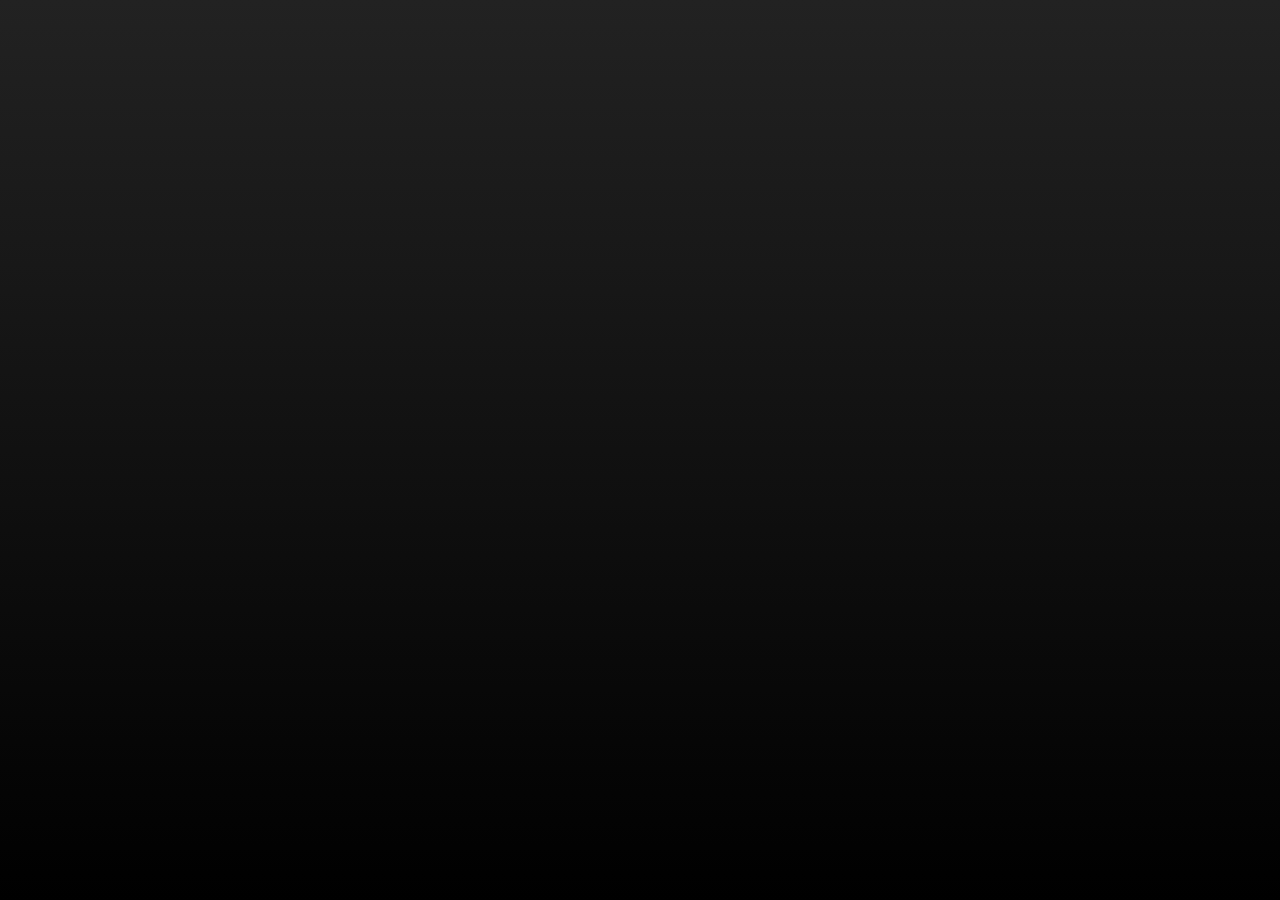
==== public/index.html @ d9087df5 "first commit" ====
<!-- <!DOCTYPE html PUBLIC "-//WAPFORUM//DTD XHTML Mobile 1.1//EN" "http://www.openmobilealliance.org/tech/DTD/xhtml-mobile11.dtd"> -->
<html>
	
	<head>
		
		<meta http-equiv="Content-Type" content="text/html; charset=UTF-8" />
		
		<!-- iPad proprietary tags 1. Enable fullscreen webapp mode, 2. Make the statusbar black, 3. Disable zoom behavior, 4. Enable the splashScreeen -->
		<meta name="apple-mobile-web-app-capable" content="yes">
		<meta name="apple-mobile-web-app-status-bar-style" content="black" />
		<meta name="viewport" content="width=device-width; initial-scale=1.0; user-scalable=0;">
		<link rel="apple-touch-startup-image" href="images/startup.png">		
		<link rel="apple-touch-icon-precomposed" sizes="72x72" href="images/icon.png" />
		
		<!-- StyleSheets -->
		<link rel="stylesheet" href="css/view.css" />
		<link rel="stylesheet" href="css/hvacPage.css" />
		<link rel="stylesheet" href="css/portalPage.css" /> 
		<link rel="stylesheet" href="css/waterPage.css" /> 
		<link rel="stylesheet" href="css/solarPage.css" /> 
		<link rel="stylesheet" href="css/monitorPage.css" />
		<link rel="stylesheet" href="css/infoPage.css" />
		<link rel="stylesheet" href="css/date.css" />
		<link rel="stylesheet" href="css/3column.css" />
		<link rel="stylesheet" media="all and (orientation:portrait)" href="css/portrait.css" />
		<link rel="stylesheet" media="all and (orientation:landscape)" href="css/landscape.css" /> 
		<link rel="stylesheet" href="css/landscape.css" /> <!-- for desktop styling take out later -->

		
		<!-- Includes -->
		<script type="text/javascript" src="include/raphael.js"></script>
		<script type="text/javascript" src="include/jquery-1.4.2.min.js"> </script>	
		<script type="text/javascript" src="include/highcharts.js"> </script>
		<script type="text/javascript" src="include/cufon.js"> </script>
		<script type="text/javascript" src="include/Helvetica_Neue_Time_400.font.js"> </script>	
		<script type="text/javascript" src="include/Helvetica_Neue_CN_400-Helvetica_Neue_CN_700-Helvetica_Neue_CN_italic_400-Helvetica_Neue_CN_italic_700.font.js"> </script>	
		<script type="text/javascript" src="include/Thin_300.font.js"> </script>	
		
		<title>Re_Home</title>
		
	</head>
	
	<body id="bod" class="startUp">
		
<!-- **************************************************** End header.html ******** Begin Index.html **************************************************************** -->
		<div id="viewport" class="viewport portalView" style="position: absolute;">
			
			<div id="landscape" class="landscape portalLandscape inactive">
			
				<!-- Start Main Pages -->
				<div id="portal" class="fullpage">
					<div class="top portalTop">
						<div class="threeColumnLeft">
							<div id="efficiencyGraphic" class="wfill hfill noText"><h2><span></span>Energy Info</h2></div>
						</div>
						<div class="threeColumnRight">
							<div id="tempGraphic" class="wfill hfill noText"><h2><span></span>Temp Info</h2></div>
						</div>
						<div class="threeColumnMiddle">
							<div class="logo hfill">
								<h2 id="portalLogo" class="noText"><span>Re</span> Control</h2>
								<div class="clock jclock1">Please Enable Javascript</div>
							</div>
						</div>
					</div>
				
					<!-- Center Visualization Widgets -->
					<div class="middle portalMiddle">
						<div id="leftArrow" class="leftArrow hfill floatLeft arrow">
							<div class="graphicButton">&lang;</div>
						</div>
						<div id="rightArrow" class="rightArrow hfill floatRight arrow">
							<div class="graphicButton">&rang;</div>
						</div>
						
							<div class="viewport centerGraphViewport">
								<div id="centerGraphLandscape" class="landscape centerGraphLandscape">
									<div id="graphic1" class="lightbox inner centered floatLeft">1</div>
									<div id="graphic2" class="lightbox inner floatLeft">2</div>
									<div id="graphic3" class="lightbox floatLeft">3</div>
									<div id="graphic4" class="lightbox floatLeft">4</div>
								</div>
							</div>
							<div class="indicators">
								<div id="indicator1" class="indicator floatleft indicating"></div>
								<div id="indicator2" class="indicator floatleft"></div>
								<div id="indicator3" class="indicator floatleft"></div>
								<div id="indicator4" class="indicator floatleft"></div>
							</div>
				
					</div>
				
					<!-- Bottom Icon Links-->
					<div class="bottom">
						<ul>
					    	<li class="floatLeft iconSpacer hfill">
					        	<div class="hfill notext">spacer</div>
					        </li>
							<li class="floatLeft iconBox hfill">
					        	<div class="graphic inner icon"><div id="infoLink" class="button noText portalButton infoLink">INFO</div></div>
					        </li>
							<li class="floatLeft iconBox hfill">
					        	<div class="graphic inner icon"><div id="hvacLink" class="button noText portalButton hvacLink">HVAC</div></div>
					        </li>
							<li class="floatLeft iconBox hfill">
					        	<div class="graphic inner icon"><div id="solarLink" class="button noText portalButton solarLink">SOLAR</div></div>
					        </li>
							<li class="floatLeft iconBox hfill">
					        	<div class="graphic inner icon"><div id="waterLink" class="button noText portalButton waterLink">WATER</div></div>
					        </li>
							<li class="floatLeft iconBox hfill">
					        	<div class="graphic inner icon"><div id="monitorLink" class="button noText portalButton monitorLink">ENERGY</div></div>
					        </li>
							<li class="floatLeft iconSpacer hfill">
					        	<div class="hfill notext">spacer</div>
					        </li>
						</ul>
					</div>
					</div> <!-- End Portal Page -->
				
				<div id="info" class="fullpage subpage inactive">
					<div id="infoMain">
						<div class="top">
							<div class="threeColumnLeft">
								<div id="portalLink" class="floatLeft noText">home</div>				
							</div>
							<div class="threeColumnRight">
							</div>
							<div class="threeColumnMiddle">
								<div class="header inner logo hfill">
									<h2 id="portalLogo" class="noText button"><span>Re</span> Control</h2>
								</div>
							</div>
						</div>
						<div id="infoContent" class="wfill">
							<div class="infoPane floatRight" id="planningPane"><h4>Planning Stages</h4><i>Features</i><h6>Lorem ipsum dolor sit amet, consectetur adipiscing elit. Nullam erat lorem, pretium nec vulputate eu, sollicitudin ut sapien. 
																														  Suspendisse potenti. Ut eu congue sapien. Pellentesque dignissim dapibus nisl in auctor. Aenean sagittis arcu ante, id auctor diam. 
																														  Vivamus condimentum lorem vel sapien tristique id posuere arcu scelerisque. 
																														  Bibendum lacus, non hendrerit dolor libero non nisi. <br/><br/>Sed ipsum eros, interdum molestie dictum vitae, fermentum ut eros. 
																														  Proin scelerisque sollicitudin ante, non suscipit felis sodales et. Mauris ultrices venenatis massa, id facilisis ante tempus sed. 
																														  Fusce fringilla mollis viverra. Proin porta sagittis libero, non ultricies metus fringilla in. Integer iaculis rutrum mi nec rhoncus.</h6></div>
						</div>
						<div id="borderDetail"></div>
					</div>
					<div id="infoBottom">
						<ul class="wfill hfill centered">
							<li id="infoBottom1" class="floatLeft"><img src="images/infoBottom1.png" /></li>
							<li id="infoBottom2" class="floatLeft"><img src="images/infoBottom2.png" /></li>
							<li id="infoBottom3" class="floatLeft"><img src="images/infoBottom3.png" /></li>
							<li id="infoBottom4" class="floatLeft"><img src="images/infoBottom4.png" /></li>
							<li id="infoBottom5" class="floatLeft" style="width:184px; overflow:hidden; "><img src="images/infoBottom5.png" /></li>
						</ul>
					</div>		
				</div>
								
				<div id="hvac" class="fullpage subpage inactive">
						<div class="top">
							<div class="threeColumnLeft">
								<div id="portalLink" class="button homeButton noText">home</div>
							</div>
							<div class="threeColumnRight">
								
							</div>
							<div class="threeColumnMiddle">
								<div class="header inner logo hfill">
									<h2 id="portalAltn" class="noText button"><span>Re</span> Control</h2>
								</div>
							</div>
						</div>
						<div class="middle">
							<div id="hvacGraph" class="holder graphic inner hvacGraph">
								<div id="thermLeftArrow" class="hfill floatLeft thermArrow">
									<div class="thermGraphicButton">&lang;</div>
								</div>
								<div id="thermRightArrow" class="hfill floatRight thermArrow">
									<div class="thermGraphicButton">&rang;</div>
								</div>
								
								<div id="thermCenterGraphViewport" class="thermViewport">
									<div id="thermCenterGraphLandscape" class="landscape thermLandscape">
										<div id="thermGraphic1" class="lightbox inner centered floatLeft">1</div>
										<div id="thermGraphic2" class="lightbox inner floatLeft">2</div>
										<div id="thermGraphic3" class="lightbox floatLeft">3</div>
										<div id="thermGraphic4" class="lightbox floatLeft">4</div>
									</div>
								</div>
								<div class="indicators">
									<div id="thermIndicator1" class="thermIndicator floatleft indicating"></div>
									<div id="thermIndicator2" class="thermIndicator floatleft"></div>
									<div id="thermIndicator3" class="thermIndicator floatleft"></div>
									<div id="thermIndicator4" class="thermIndicator floatleft"></div>
								</div>		
							</div>
							<div id="bigTempGuage" class="hvac graphic inner floatLeft">
								<div class="floatLeft noText guageBox guageBoxFirst t1">-40</div>
								<div class="floatLeft noText guageBox t2">-10</div>
								<div class="floatLeft noText guageBox t3">-3</div>
								<div class="floatLeft noText guageBox t4">3</div>
								<div class="floatLeft noText guageBox t5">10</div>
								<div class="floatLeft noText guageBox t6">17</div>
								<div class="floatLeft noText guageBox t7">23</div>
								<div class="floatLeft noText guageBox t8">30</div>
								<div class="floatLeft noText guageBox t9">37</div>
								<div class="floatLeft noText guageBox t10">43</div>
								<div class="floatLeft noText guageBox t11">50</div>
								<div class="floatLeft noText guageBox t12">57</div>
								<div class="floatLeft noText guageBox t13">63</div>
								<div class="floatLeft noText guageBox t14">70</div>
								<div class="floatLeft noText guageBox t15">77</div>
								<div class="floatLeft noText guageBox t16">83</div>
								<div class="floatLeft noText guageBox t17">90</div>
								<div class="floatLeft noText guageBox t18">97</div>
								<div class="floatLeft noText guageBox t19">103</div>
								<div class="floatLeft noText guageBox guageBoxLast t20">110</div>
								<div id="insideIndicator"></div>
								<div id="outsideIndicator"></div>
							</div>
							<div id="inside" class="floatLeft"><h1 id="insideTemp">72&deg;F</h1><h4>inside</h4></div>
							<div id="outside" class="floatLeft"><h1 id="outsideTemp">68&deg;F</h1><h4>outside</h4></div>
						</div>
						<div class="bottom">
							<ul class="tempControls inner hfill">
								<li class="hvacSpacer notext floatLeft">ReHome Hvac Controls</li>
								<li id="thermoLeft" class="hvacColumn floatLeft leftAlign"><h2 class="steelGradient statusWord leftAlign">STATUS</h2><div class="modeholder"><h3 class="heatGradient leftAlign">heat mode</h3></div><div id="jclock2" class="clock"></div></li>
								<li class="hvacColumn floatLeft hfill"><h5>Zone 1</h5><h1 id="heatTarget" class="targetTemps"><span id="z1Temp">68</span>&deg;F</h1><div class="buttonset inner centered hfill"><div id="z1u" class="upTemp thermoButton floatLeft"><div class="upTriangle"></div></div><div id="z1d" class="downTemp thermoButton floatLeft"><div class="downTriangle"></div></div></div></li>
								<li class="hvacColumn floatLeft hfill"><h5>Zone 2</h5><h1 id="coolTarget" class="targetTemps"><span id="z2Temp">68</span>&deg;F</h1><div class="buttonset inner centered hfill"><div id="z2u" class="upTemp thermoButton floatLeft"><div class="upTriangle"></div></div><div id="z2d" class="downTemp thermoButton floatLeft"><div class="downTriangle"></div></div></div></li>
								<li class="hvacColumn floatLeft"><h4 class="statusHeader">More Details</h4><h4 class="statusText">41% humidity indoors<br />75% humidity outdoors</h4><h4 class="statusText">0.4% CO2 content indoors<br />0.6% CO2 content outdoors</h4></li>
								<li class="hvacSpacer notext floatLeft">ReHome Hvac Controls</li>
							</ul>
						</div>
					</div>

				<div id="solar" class="fullpage subpage inactive">
					<div class="top">
							<div class="threeColumnLeft">
								<div id="portalLink" class="button homeButton noText">home</div>
							</div>
							<div class="threeColumnRight">
								
							</div>
							<div class="threeColumnMiddle">
								<div class="header inner logo hfill">
									<h2 id="portalAltn" class="noText button"><span>Re</span> Control</h2>
								</div>
							</div>
						</div>
						<div class="middle">
							<div id="sunGraph" class="holder hvacGraph">
								<div id="sunLeftArrow" class="hfill floatLeft thermArrow sunArrow">
									<div class="thermGraphicButton">&lang;</div>
								</div>
								<div id="sunRightArrow" class="hfill floatRight thermArrow sunArrow">
									<div class="thermGraphicButton">&rang;</div>
								</div>
								
								<div id="sunCenterGraphViewport" class="thermViewport">
									<div id="sunCenterGraphLandscape" class="landscape thermLandscape">
										<div id="sunGraphic1" class="lightbox inner centered floatLeft">1</div>
										<div id="sunGraphic2" class="lightbox inner floatLeft">2</div>
										<div id="sunGraphic3" class="lightbox floatLeft">3</div>
										<div id="sunGraphic4" class="lightbox floatLeft">4</div>
									</div>
								</div>
								<div class="indicators">
									<div id="sunIndicator1" class="thermIndicator sunIndicator floatleft indicating"></div>
									<div id="sunIndicator2" class="thermIndicator sunIndicator floatleft"></div>
									<div id="sunIndicator3" class="thermIndicator sunIndicator floatleft"></div>
									<div id="sunIndicator4" class="thermIndicator sunIndicator floatleft"></div>
								</div>		
							</div>
							<div id="bigTempGuage" class="hvac floatLeft">
								<div class="floatLeft noText guageBox guageBoxFirst s1">-40</div>
								<div class="floatLeft noText guageBox s2">-10</div>
								<div class="floatLeft noText guageBox s3">-3</div>
								<div class="floatLeft noText guageBox s4">3</div>
								<div class="floatLeft noText guageBox s5">10</div>
								<div class="floatLeft noText guageBox s6">17</div>
								<div class="floatLeft noText guageBox s7">23</div>
								<div class="floatLeft noText guageBox s8">30</div>
								<div class="floatLeft noText guageBox s9">37</div>
								<div class="floatLeft noText guageBox s10">43</div>
								<div class="floatLeft noText guageBox s11">50</div>
								<div class="floatLeft noText guageBox s12">57</div>
								<div class="floatLeft noText guageBox s13">63</div>
								<div class="floatLeft noText guageBox s14">70</div>
								<div class="floatLeft noText guageBox s15">77</div>
								<div class="floatLeft noText guageBox s16">83</div>
								<div class="floatLeft noText guageBox s17">90</div>
								<div class="floatLeft noText guageBox s18">97</div>
								<div class="floatLeft noText guageBox s19">103</div>
								<div class="floatLeft noText guageBox guageBoxLast s20">110</div>
								<div id="insideIndicator"></div>
							</div>
							<div id="solarDraw" class="floatLeft"><h1 id="outsideTemp" class="largeReading floatLeft">904</h1><h4 class="floatRight watts">watts</h4></div>
						</div>
						<div class="bottom">
							<ul class="hfill">
								<li class="hvacSpacer notext floatLeft">Solar Status</li>
								<li class="sunColumn floatLeft leftAlign"><h2 class="steelGradient statusWord leftAlign">STATUS</h2><div class="modeholder sunmode"><h3 class="sunGradient leftAlign">generating surplus</h3></div><div id="jclock3" class="clock"></div></li>
								<li class="sunColumn floatLeft"><h3 class="topBar">Power Generated</h3><h3 class="whiteText">Last Hour <span class="greenText">340 watt-hours</span></h3><h3 class="whiteText">Last day <span class="greenText">340 watt-hours</span></h3><h3 class="whiteText">Last week <span class="greenText">340 watt-hours</span></h3></h3></li>
								<li class="sunColumn floatLeft"><h3 class="topBar">Power Consumed</h3><h3 class="whiteText">Last Hour <span class="yellowText">248 watt-hours</span></h3><h3 class="whiteText">Last day <span class="yellowText">902 watt-hours</span></h3><h3 class="whiteText">Last week <span class="yellowText">78291 watt-hours</span></h3></li>
								<li class="hvacSpacer notext floatLeft">Solar Status</li>
							</ul>
						</div>			
				</div>

				<div id="water" class="fullpage subpage inactive">
					<div class="top">
							<div class="threeColumnLeft">
								<div id="portalLink" class="noText">home</div>
							</div>
							<div class="threeColumnRight">
								
							</div>
							<div class="threeColumnMiddle">
								<div class="header inner logo hfill">
									<h2 id="portalAltn" class="noText button"><span>Re</span> Control</h2>
								</div>
							</div>
						</div>
						<div class="middle">
							<div id="waterGraph" class="holder hvacGraph">
								<div id="waterLeftArrow" class="hfill floatLeft thermArrow waterArrow">
									<div class="thermGraphicButton">&lang;</div>
								</div>
								<div id="waterRightArrow" class="hfill floatRight thermArrow waterArrow">
									<div class="thermGraphicButton">&rang;</div>
								</div>
								
								<div id="waterCenterGraphViewport" class="thermViewport">
									<div id="waterCenterGraphLandscape" class="landscape thermLandscape">
										<div id="waterGraphic1" class="lightbox inner centered floatLeft">1</div>
										<div id="waterGraphic2" class="lightbox inner floatLeft">2</div>
										<div id="waterGraphic3" class="lightbox floatLeft">3</div>
										<div id="waterGraphic4" class="lightbox floatLeft">4</div>
									</div>
								</div>
								<div class="indicators">
									<div id="waterIndicator1" class="thermIndicator waterIndicator floatleft indicating"></div>
									<div id="waterIndicator2" class="thermIndicator waterIndicator floatleft"></div>
									<div id="waterIndicator3" class="thermIndicator waterIndicator floatleft"></div>
									<div id="waterIndicator4" class="thermIndicator waterIndicator floatleft"></div>
								</div>		
							</div>
							<div id="bigTempGuage" class="floatLeft">
								<div class="floatLeft noText guageBox guageBoxFirst w1">-40</div>
								<div class="floatLeft noText guageBox w2">-10</div>
								<div class="floatLeft noText guageBox w3">-3</div>
								<div class="floatLeft noText guageBox w4">3</div>
								<div class="floatLeft noText guageBox w5">10</div>
								<div class="floatLeft noText guageBox w6">17</div>
								<div class="floatLeft noText guageBox w7">23</div>
								<div class="floatLeft noText guageBox w8">30</div>
								<div class="floatLeft noText guageBox w9">37</div>
								<div class="floatLeft noText guageBox w10">43</div>
								<div class="floatLeft noText guageBox w11">50</div>
								<div class="floatLeft noText guageBox w12">57</div>
								<div class="floatLeft noText guageBox w13">63</div>
								<div class="floatLeft noText guageBox w14">70</div>
								<div class="floatLeft noText guageBox w15">77</div>
								<div class="floatLeft noText guageBox w16">83</div>
								<div class="floatLeft noText guageBox w17">90</div>
								<div class="floatLeft noText guageBox w18">97</div>
								<div class="floatLeft noText guageBox w19">103</div>
								<div class="floatLeft noText guageBox guageBoxLast w20">110</div>
								<div id="insideIndicator"></div>
							</div>
							<div id="waterDraw" class="floatLeft"><h1 id="outsideTemp" class="largeReading floatLeft">478</h1><h4 class="floatRight watts">gallons</h4></div>
						</div>
						<div class="bottom">
							<ul class="hfill">
								<li class="hvacSpacer notext floatLeft">Water Status</li>
								<li class="waterStatus floatLeft leftAlign"><h2 class="steelGradient statusWord leftAlign">STATUS</h2><div class="waterMode"><h3 class="heatGradient leftAlign word">heating</h3><h3 class = "steelGradient andSign word"> & </h3><h3 class="ventGradient leftAlign word">venting</h3></div><div id="jclock3" class="clock"></div></li>
								<li class="waterSwitch floatLeft hfill"><div id="waterSwitchVertical" class="vSwitch"></div><div id="waterSwitchHorizontal" class="hSwitch offSwitch"><h2 class="switchText">HEAT</h2></div></li>
								<li class="waterColumn floatLeft"><h3 class="topBar waterBar">Water Usage Stats</h3><h3 class="whiteText">Use Today<span class="blueText"> 23 gallons</span></h3><h3 class="whiteText">Avg. Daily Usage<span class="blueText"> 39.5 gallons</span></h3><h3 class="whiteText">Water recycled<span class="blueText"> 19 gallons</span></h3></h3></li>
								<li class="waterColumn floatLeft"><h3 class="topBar waterBar">Grey Water Stats</h3><h3 class="whiteText">Use Today<span class="blueText"> 2 gallons</span></h3><h3 class="whiteText">Water Left<span class="blueText"> 23 gallons</span></h3><h3 class="whiteText">Usage this week<span class="blueText"> 382 gallons</span></h3></li>
								<li class="hvacSpacer notext floatLeft">Water Status</li>
							</ul>
						</div>
				</div>
										
				<div id="monitor" class="fullpage subpage inactive">
					<div class="top monitorTop">
						<div class="threeColumnLeft">
							<div id="portalLink" class="floatLeft noText">home</div>				
						</div>
						<div class="threeColumnRight">
						</div>
						<div class="threeColumnMiddle">
							<div class="header inner logo hfill">
								<h2 id="portalAltn" class="noText button"><span>Re</span> Control</h2>
							</div>
						</div>
					</div>
					<div class="house floatLeft">
						<div id="holder"></div>
						<ul class="catergorySelectors">
							<li id="homeCategory" class="entireHouse category"></li>
							<li id="lightingCategory" class="lights category"></li>
							<li id="appliancesCategory" class="appliances category"></li>
						</ul>
					</div>
					<div id="0021" class="monitorInfo hfill floatRight">
						<div id="space"><h3>Entire House</h3></div>
						<div id="usageStats">
							<h3>Current power usage: <span id="currentUsage">34 watts</span></h3>
							<h3>Total usage today: <span id="todayUsage">345 kwh</span></h3>
							<h3>Total usage this week: <span id="weekUsage">1397 kwh</span></h3>
							<h3>Estimated Cost: <span id="costUsage">$0.14/hr</span></h3>
						</div>
						<div class="spacer noText">spacer</div>
						<div id="history" class="leftButton floatLeft glossy selected"><h3>History</h3></div>
						<div id="breakdown" class="centerbutton floatLeft glossy"><h3>Breakdown</h3></div>
						<div id="barGraphs" class="centerButton floatLeft glossy"><h3>Bar Graphs</h3></div>
						<div id="other" class="rightButton floatLeft glossy"><h3>other</h3></div>
						<div class="spacer noText">spacer</div>						
						<div class="spacer noText">spacer</div>
						<div id="monitorGraph" class="holder graphic inner">
							<div id="monitorCenterGraphViewport">
								<div id="historyCenterGraphLandscape" class="landscape">
									<div id="historyGraphic1" class="lightbox inner centered floatLeft">1</div>
									<div id="historyGraphic2" class="lightbox inner floatLeft">2</div>
									<div id="historyGraphic3" class="lightbox floatLeft">3</div>
									<div id="historyGraphic4" class="lightbox floatLeft">4</div>
								</div>
								<div id="breakdownCenterGraphLandscape" class="landscape inactive">
									<div id="breakdownGraphic1" class="lightbox inner centered floatLeft">1</div>
									<div id="breakdownGraphic2" class="lightbox inner floatLeft">2</div>
									<div id="breakdownGraphic3" class="lightbox floatLeft">3</div>
									<div id="breakdownGraphic4" class="lightbox floatLeft">4</div>
								</div>
								<div id="barGraphCenterGraphLandscape" class="landscape inactive">
									<div id="barGraphGraphic1" class="lightbox inner centered floatLeft">1</div>
									<div id="barGraphGraphic2" class="lightbox inner floatLeft">2</div>
									<div id="barGraphGraphic3" class="lightbox floatLeft">3</div>
									<div id="barGraphGraphic4" class="lightbox floatLeft">4</div>
								</div>
								<div id="otherCenterGraphLandscape" class="landscape inactive">
									<div id="otherGraphic1" class="lightbox inner centered floatLeft">1</div>
									<div id="otherGraphic2" class="lightbox inner floatLeft">2</div>
									<div id="otherGraphic3" class="lightbox floatLeft">3</div>
									<div id="otherGraphic4" class="lightbox floatLeft">4</div>
								</div>
							</div>
							<div class="indicators">
								<div id="monitorIndicator1" class="monitorIndicator floatleft indicating"></div>
								<div id="monitorIndicator2" class="monitorIndicator floatleft"></div>
								<div id="monitorIndicator3" class="monitorIndicator floatleft"></div>
								<div id="monitorIndicator4" class="monitorIndicator floatleft"></div>
							</div>
							<div id="monitorGraphButtonLeft" class="floatLeft monitorArrow">&lang;</div>	
							<div id="monitorGraphButtonRight" class="floatRight monitorArrow">&rang;</div>		
						</div>
					</div>
						<div id="d0000" class="device off livingroom"></div>
						<div id="d0001" class="device inUse livingroom"></div>
						<div id="d0002" class="device inUse"></div>
						<div id="d0003" class="device inUse livingroom light"></div>
						<div id="d0004" class="device inUse livingroom light"></div>
						<div id="d0005" class="device inUse"></div>
						<div id="d0006" class="device inUse light"></div>
						<div id="d0007" class="device off livingroom"></div>
						<div id="d0008" class="device inUse light"></div>
						<div id="d0009" class="device inUse hallway appliance"></div>
						<div id="d0010" class="device inUse livingroom light"></div>
						<div id="d0011" class="device off hallway appliance"></div>
						<div id="d0012" class="device inUse"></div>
						<div id="d0013" class="device inUse light"></div>
						<div id="d0014" class="device off livingroom light"></div>
						<div id="d0015" class="device inUse"></div>
						<div id="d0016" class="device off kitchen light"></div>
						<div id="d0017" class="device inUse livingroom"></div>
						<div id="d0018" class="device off kitchen appliance"></div>
						<div id="d0019" class="device off kitchen"></div>
						<div id="d0020" class="device inUse kitchen appliance"></div>
				</div>
						
		
			</div><!-- end viewport -->
			
		</div><!-- end landscape -->
<!-- *********************************************** End Index.html **** Begin footer.html*********************************************************************************** -->
		
	</body>
	
<!-- -------------------------------------------------------JAVASCRIPT APPLICATION LOGIC INCLUDES------------------------------------------------------------------------------->	
	
	<script type="text/javascript" src="js/jquery.jclock.js_4.js"></script> <!-- taken from http://mobile.tutsplus.com/tutorials/iphone/iphone-web-app-meta-tags/ -->
	<script type="text/javascript" src="js/floorplan.js"></script>
	<script type="text/javascript" src="js/portalGraphs.js"></script>
	<script type="text/javascript" src ="js/view.js"></script>
	<script type="text/javascript" src ="js/controller.js"></script>
	
<!-- -------------------------------------------------------END JAVASCRIPT APPLICATION LOGIC INCLUDES---------------------------------------------------------------------------->
	
</html>
---- public/css/view.css ----
/* Reset Default Styles */
html, body, div, span, applet, object, iframe,
h1, h2, h3, h4, h5, h6, p, blockquote, pre,
a, abbr, acronym, address, big, cite, code,
del, dfn, em, font, img, ins, kbd, q, s, samp,
small, strike, strong, sub, sup, tt, var,
b, u, i, center,
dl, dt, dd, ol, ul, li,
fieldset, form, label, legend,
table, caption, tbody, tfoot, thead, tr, th, td {
	margin: 0;
	padding: 0;
	border: 0;
	outline: 0;
	font-size: 100%;
	vertical-align: baseline;
	background: transparent;
}

* {
	-webkit-touch-callout: none;
	-webkit-tap-highlight-color: rgba(0,0,0,0);
	-webkit-user-select: none;
}

h4 { font-weight:normal; }

ol, ul { list-style: none; }

:focus { outline: 0; }

table {
	border-collapse: collapse;
	border-spacing: 0;
}

/* Site Specific Styles */
body {
	background: #000;
	display:block;
	color:#ddd;
	background: -moz-linear-gradient(top, #333, #111);
    background: -webkit-gradient(linear, center top, center bottom, from(#222), to(#000));
	
}

p,
div{
	font-family:  Helvetica,Arial,sans-serif;
	color: #fff;
	font-size: 1.1em;
	line-height:1.2em;
}
h5 { font-size:small; }
.viewport { overflow:hidden; margin:0 auto; }
.portalView { width:1024px; background: url(../images/graphic.png) no-repeat center 20px; }
.portalLandscape { width:1024px;  }

text { font-family: "Myriad Pro" !important; }

.fullpage {border:1px solid #555; }
---- public/css/hvacPage.css ----
/*
 * Thermostat Page specific styles
 */
#bigTempGuage { height:110px; width:718px; }
.hvacGraph { height:400px; width:100%; }
.guageBox { width:27px; height:45px; margin:2px; -webkit-mask-image: -webkit-gradient(linear, left top, left bottom, from(rgba(0,0,0,0.6)), color-stop(0.2,rgba(0,0,0,1)),color-stop(0.5,rgba(0,0,0,1)), color-stop(0.8,rgba(0,0,0,1)), to(rgba(0,0,0,0.6))); margin-top: 33px;}
.guageBoxLast { -webkit-border-top-right-radius: 7px; -webkit-border-bottom-right-radius: 7px; }
.guageBoxFirst { -webkit-border-top-left-radius: 7px; -webkit-border-bottom-left-radius: 7px; margin-left:100px; }
.t1  { background: -webkit-gradient(linear, left top, right top, from(#011ebe), to(#0b28d2)); }
.t2  { background: -webkit-gradient(linear, left top, right top, from(#0b28d2), to(#1e32c1)); }
.t3  { background: -webkit-gradient(linear, left top, right top, from(#1e32c1), to(#323daf)); }
.t4  { background: -webkit-gradient(linear, left top, right top, from(#323daf), to(#4c4a99)); }
.t5  { background: -webkit-gradient(linear, left top, right top, from(#4c4a99), to(#685981)); }
.t6  { background: -webkit-gradient(linear, left top, right top, from(#685981), to(#87696a)); }
.t7  { background: -webkit-gradient(linear, left top, right top, from(#87696a), to(#a17451)); }
.t8  { background: -webkit-gradient(linear, left top, right top, from(#a17451), to(#bc823a)); }
.t9  { background: -webkit-gradient(linear, left top, right top, from(#bc823a), to(#d38c27)); }
.t10 { background: -webkit-gradient(linear, left top, right top, from(#d38c27), to(#e89413)); }
.t11 { background: -webkit-gradient(linear, left top, right top, from(#e89413), to(#f99b06)); }
.t12 { background: -webkit-gradient(linear, left top, right top, from(#f99b06), to(#ff9d00)); }
.t13 { background: -webkit-gradient(linear, left top, right top, from(#ff9d00), to(#ff9900)); }
.t14 { background: -webkit-gradient(linear, left top, right top, from(#ff9900), to(#ff9200)); }
.t15 { background: -webkit-gradient(linear, left top, right top, from(#ff9200), to(#ff7b00)); }
.t16 { background: -webkit-gradient(linear, left top, right top, from(#ff7b00), to(#fb6a00)); }
.t17 { background: -webkit-gradient(linear, left top, right top, from(#fb6a00), to(#f35f00)); }
.t18 { background: -webkit-gradient(linear, left top, right top, from(#f35f00), to(#ed5300)); }
.t19 { background: -webkit-gradient(linear, left top, right top, from(#ed5300), to(#e84b00)); }
.t20 { background: -webkit-gradient(linear, left top, right top, from(#e84b00), to(#e64700)); }

.downTriangle {
	margin-top:20px;
	margin-left:10px;
	width:0; height:0px;
	line-height:0;
	border-top:15px solid #333;
	border-left:15px solid rgba(0,0,0,0);
	border-right:15px solid rgba(0,0,0,0);
	-webkit-box-shadow: 0 -1px 0 #111;
	z-index: 5;
}
.upTriangle {
	margin-top:10px;
	margin-left:10px;
	width:0; height:4px;
	line-height:0;
	border-bottom:15px solid #333;
	border-left:15px solid rgba(0,0,0,0);
	border-right:15px solid rgba(0,0,0,0);
	-webkit-box-shadow: 0 1px 0 #111;
	z-index: 5;
}

.thermoButton { 
	width: 50px; 
	height: 50px; 
	border-radius:50px; 
	margin: 10px; 
	background: -webkit-gradient(linear, center top, center bottom, from(#aaa), color-stop(0.50,rgba(160,160,160,1)), color-stop(0.55,rgba(120,120,120,1)), to(#333));
 }

.thermoButton:hover {
 	background: -webkit-gradient(linear, center top, center bottom, from(#999), color-stop(0.50,rgba(140,140,140,1)), color-stop(0.55,rgba(100,100,100,1)), to(#222));
 	-webkit-box-shadow: 0 -1px 0 0 black, inset 0 0 7px 0 black; 
}

.statusText { text-align:left; font-size:.7em; padding:2px; margin-top:4px; margin-bottom:3px;}

.statusHeader { text-align:left; font-size:.7em; padding:2px; font-style: italic;}

li>h6 { text-align:left; margin-left:10px; line-height:18px; font-size:15px;}
.statusHeader { color:#777; }
.statusWord { font-size: 1.1em;}
#thermoLeft { text-align:left; }
#thermoLeft>h2 { solid #666; padding-bottom:5px;}
.modeholder { border-top: 1px solid #333; border-bottom: 1px solid #333; width:170px; padding-bottom:2px;}
#thermoLeft>h3 { padding-top:4px; padding-bottom:4px; }

.hvacColumn { width:206px; }
.hvacSpacer { width:100px; }
.targetTemps { font-size: 1.7em; }
.heatGradient { font-weight:bold; color: #ff6900; font-size:.8em; margin-top: 5px; -webkit-mask-image: -webkit-gradient(linear, left top, left bottom, from(rgba(0,0,0,1)), to(rgba(0,0,0,.2))); }
#inside { width:110px; height:90px; }
#outside { width:110px; height:90px; }
#inside>h1 { margin-top:20px; font-size:1.4em; padding:7px; color:#1df7b2; }
#outside>h1 { margin-top:20px; font-size:1.4em; padding:7px; color:#eee; }
#inside>h4 { font-size:0.9em; font-style:italic; }
#outside>h4 { font-size:0.9em; font-style:italic;}
#insideIndicator { width:27px; height:47px; margin-left:533px; position:relative; top:2px; background: url(../images/insideIndicator.png); }
#outsideIndicator { width:27px; height:47px; margin-left:472px; position:relative; top:15px; background: url(../images/outsideIndicator.png); }
.thermIndicator { width:9px; height:9px; border-radius:9px; background-color:#444; margin:6px; }
#thermLeftArrow { width:100px; }
#thermRightArrow { width:100px; }
.thermViewPort { width:800px; height:380px; margin:0px 12px 0px 12px; overflow:hidden; }
.thermLandscape { width:4800px; height:380px; margin-left:0px; }
#thermGraphic1, #thermGraphic2, #thermGraphic3, #thermGraphic4 {  height:380px; width:800px; }
.thermGraphicButton { font-size:1.5em; height:330px; line-height:330px; color: #222; text-shadow: 1px 1px 0px #333, -1px -1px 0px #000;  }
.clock { margin-top: 7px;}
---- public/css/portalPage.css ----
/**
 * Portal Page specific styles
 */
#portal { width:1024px; height:768px; }
.steelGradient { -webkit-mask-image: -webkit-gradient(linear, left top, left bottom, from(rgba(0,0,0,1)), color-stop(0.45,rgba(0,0,0,1)), to(rgba(0,0,0,0.2))); }

#portalLogo { height:80px; }
#portalLogo { background: url(../images/logo3.png) no-repeat; background-position:center; padding:10px 0 10px 0; margin:5px 0 -5px 0;}

.inactive { display:none; }
.floatRight { float:right; }
.floatLeft { float:left; }
.centered { margin:0 auto; }
.hfill { height:100%; }
.wfill { width:100%; }
.notext { text-indent: -9999px; }
.icon { font-size:15px; line-height:40px; }
.iconBox { width:120px; }
.iconSpacer { width:212px; }

.portalButton { width:83px; height:83px; border-radius:83px; margin:auto; margin-top: 1.4em; }
.buttonset { overflow:none; width: 140px;}

.graphContainer { position:relative; }
.indicators { width:84px; height:22px; position:relative; margin:0 auto; }
.indicator { width:9px; height:9px; border-radius:9px; background-color:#444; margin:6px; }
.indicating { background-color:#777 !important; -webkit-box-shadow: 0 0 4px 0 #eee; }
.leftArrow { width:100px; }
.rightArrow { width:100px; }
.centerGraphViewPort { width:800px; height:400px; margin:30px 12px 0px 12px; }
.centerGraphLandscape { width:4800px; height:400px; margin-left:0px; }
#graphic1, #graphic2, #graphic3, #graphic4, #graphic5, #graphic6 {  height:400px; width:800px; }

.graphicButton { font-size:1.5em; height:480px; line-height:480px; color: #222; text-shadow: 1px 1px 0px #333, -1px -1px 0px #000;  }

#tempGraphic {background-image: url(../images/temp.png); background-position: center; background-position-y:35px; background-repeat: no-repeat;}
#efficiencyGraphic {background-image: url(../images/efficiency.png); background-position: center; background-position-y:35px; background-repeat: no-repeat;}

.portalButton { background-repeat:none; background-position:center; }
.infoLink {background-image:url(../images/info.png); }
.solarLink {background-image:url(../images/solar.png); }
.hvacLink {background-image:url(../images/thermo.png); }
.lightingLink {background-image:url(../images/lighting.png);  }
.monitorLink {background-image:url(../images/monitor.png);  }
.waterLink {background-image:url(../images/water.png); }
.infoLink:hover {background-image:url(../images/infoOver.png); }
.solarLink:hover {background-image:url(../images/solarOver.png); }
.hvacLink:hover {background-image:url(../images/thermoOver.png); }
.lightingLink:hover {background-image:url(../images/lightingOver.png); }
.monitorLink:hover {background-image:url(../images/monitorOver.png); }
.waterLink:hover {background-image:url(../images/waterOver.png); }
---- public/css/waterPage.css ----
.w1  { background: -webkit-gradient(linear, left top, right top, from(#3b0055), to(#39035a)); }
.w2  { background: -webkit-gradient(linear, left top, right top, from(#39035a), to(#360560)); }
.w3  { background: -webkit-gradient(linear, left top, right top, from(#360560), to(#310866)); }
.w4  { background: -webkit-gradient(linear, left top, right top, from(#310866), to(#310766)); }
.w5  { background: -webkit-gradient(linear, left top, right top, from(#310766), to(#2c0b6f)); }
.w6  { background: -webkit-gradient(linear, left top, right top, from(#2c0b6f), to(#270f76)); }
.w7  { background: -webkit-gradient(linear, left top, right top, from(#270f76), to(#23137f)); }
.w8  { background: -webkit-gradient(linear, left top, right top, from(#23137f), to(#1e1887)); }
.w9  { background: -webkit-gradient(linear, left top, right top, from(#1e1887), to(#1c1e90)); }
.w10 { background: -webkit-gradient(linear, left top, right top, from(#1c1e90), to(#192397)); }
.w11 { background: -webkit-gradient(linear, left top, right top, from(#192397), to(#1a2b9f)); }
.w12 { background: -webkit-gradient(linear, left top, right top, from(#1a2b9f), to(#1a33a5)); }
.w13 { background: -webkit-gradient(linear, left top, right top, from(#1a33a5), to(#1e3fab)); }
.w14 { background: -webkit-gradient(linear, left top, right top, from(#1e3fab), to(#2753b3)); }
.w15 { background: -webkit-gradient(linear, left top, right top, from(#2753b3), to(#2c5fb6)); }
.w16 { background: -webkit-gradient(linear, left top, right top, from(#2c5fb6), to(#356fbc)); }
.w17 { background: -webkit-gradient(linear, left top, right top, from(#356fbc), to(#3f82c0)); }
.w18 { background: -webkit-gradient(linear, left top, right top, from(#3f82c0), to(#4992c5)); }
.w19 { background: -webkit-gradient(linear, left top, right top, from(#4992c5), to(#50a1c8)); }
.w20 { background: -webkit-gradient(linear, left top, right top, from(#50a1c8), to(#5ab3cd)); }

.ventGradient { font-weight:bold; color: #92fffe; font-size:.8em; margin-top: 5px; -webkit-mask-image: -webkit-gradient(linear, left top, left bottom, from(rgba(0,0,0,1)), to(rgba(0,0,0,.2))); }
.andSign { font-size:.7em; }
.word { display:inline-block;}
---- public/css/solarPage.css ----
.s1  { background: -webkit-gradient(linear, left top, right top, from(#360209), to(#400d0a)); }
.s2  { background: -webkit-gradient(linear, left top, right top, from(#400d0a), to(#4c1c09)); }
.s3  { background: -webkit-gradient(linear, left top, right top, from(#4c1c09), to(#5c2f08)); }
.s4  { background: -webkit-gradient(linear, left top, right top, from(#5c2f08), to(#6c4307)); }
.s5  { background: -webkit-gradient(linear, left top, right top, from(#6c4307), to(#7d5906)); }
.s6  { background: -webkit-gradient(linear, left top, right top, from(#7d5906), to(#8d6f04)); }
.s7  { background: -webkit-gradient(linear, left top, right top, from(#8d6f04), to(#9c8203)); }
.s8  { background: -webkit-gradient(linear, left top, right top, from(#9c8203), to(#ab9502)); }
.s9  { background: -webkit-gradient(linear, left top, right top, from(#ab9502), to(#b5a502)); }
.s10 { background: -webkit-gradient(linear, left top, right top, from(#b5a502), to(#bdb402)); }
.s11 { background: -webkit-gradient(linear, left top, right top, from(#bdb402), to(#c1bd02)); }
.s12 { background: -webkit-gradient(linear, left top, right top, from(#c1bd02), to(#bcbf02)); }
.s13 { background: -webkit-gradient(linear, left top, right top, from(#bcbf02), to(#aab905)); }
.s14 { background: -webkit-gradient(linear, left top, right top, from(#aab905), to(#92ad08)); }
.s15 { background: -webkit-gradient(linear, left top, right top, from(#92ad08), to(#789e0c)); }
.s16 { background: -webkit-gradient(linear, left top, right top, from(#789e0c), to(#56890f)); }
.s17 { background: -webkit-gradient(linear, left top, right top, from(#56890f), to(#387612)); }
.s18 { background: -webkit-gradient(linear, left top, right top, from(#387612), to(#216815)); }
.s19 { background: -webkit-gradient(linear, left top, right top, from(#216815), to(#146017)); }
.s20 { background: -webkit-gradient(linear, left top, right top, from(#146017), to(#135e16)); }
---- public/css/monitorPage.css ----
.house { height:658px; width:510px; z-index:10;}
.monitorTop { height:110px !important;}
#holder { margin:0 auto; margin-top:-90px;}
.monitorInfo { width:480; height:628px; margin-bottom:15px; margin-top:15px; padding: 0px 15px 0px 15px; border-left:1px solid #333; text-align:left; }
#space { color:#eee; background-color:red; border-radius:8px; padding-top:6px; padding-left:12px; padding-right:12px; padding-bottom:3px; background: -webkit-gradient(linear, center top, center bottom, from(#555), to(#222)); }
#usageStats>h3 { padding-top:20px; padding-left:10px; font-size:0.8em; }
#usageStats span { color:#fff200; }
#costUsage { color:#39b54a !important; }

.leftButton { margin-left:85px; border:1px solid #555; background-color:#333; border-top-left-radius: 20px; border-bottom-left-radius:20px; font-size:0.5em; text-align:center; padding:8px 10px 5px 15px; }
.centerbutton { border:1px solid #555; background-color:#333; font-size:0.5em; text-align:center; padding:8px 10px 5px 10px; }
.rightButton { border:1px solid #555; background-color:#333; border-top-right-radius: 20px; border-bottom-right-radius:20px;font-size:0.5em; text-align:center; padding:8px 15px 5px 10px; }
.glossy { background: -webkit-gradient(linear, center top, center bottom, from(#434343), color-stop(0.50,rgba(67,67,67,1)), color-stop(0.55,rgba(46,46,46,1)), to(#2e2e2e)); }
.glossy:hover { background: -webkit-gradient(linear, center top, center bottom, from(#1d90c6), color-stop(0.50,rgba(29,144,198,1)), color-stop(0.55,rgba(2,130,191,1)), to(#0282bf)); }
#monitorCenterGraphViewport { width:480px; overflow:hidden; height:310px; }
#historyCenterGraphLandscape { width:1920px; height:310px; }
#historyGraphic1, #historyGraphic2, #historyGraphic3, #historyGraphic4 {  height:310px; width:480px; }
#monitorGraphButtonLeft { width:100px; height:30px; text-size:0.5em; margin-top:-30px; color: #222; text-shadow: 1px 1px 0px #333, -1px -1px 0px #000; }
#monitorGraphButtonRight { width:100px; height:30px; text-size:0.5em; margin-top:-30px; text-align:right; color: #222; text-shadow: 1px 1px 0px #333, -1px -1px 0px #000; }
.monitorIndicator { width:9px; height:9px; border-radius:9px; background-color:#444; margin:6px; }
---- public/css/infoPage.css ----
/**
 * Info Page specific styles
 */
#infoMain{ background: url(../images/infoMain.png) no-repeat top; border-bottom:4px solid red; height:683px; width:100%; }
#infoBottom{ width:100%; background-color: blue; }
#infoContent{ height:523px; }
#borderDetail { width:300px; height:4px; position:relative; background-color:rgba(255,255,255,0.5); float:right}

.infoPane { height:455px; width:280px; text-align:left; margin-right:20px; background-color:rgba(0,0,0,0.8); padding:20px 15px 30px 15px; }

#planningPane { color:#ddd; font-size:medium; line-height: 1.4em; }
#planningPane>h4 { color:#00d4e7; border-bottom: 1px solid #333; font-size:1.2em; padding-bottom: 15px; font-style:bold; }
#planningPane>h6 { font-size:small; }
---- public/css/date.css ----
/**
 * Styling for the date widget
 * @author Daniel Mestas <dan5446@gmail.com>
 * @netid mestas1
 * @date 13 February 2011
 */

#time { font-family:"Helvetica Neue",Helvetica,Arial,sans-serif; font-style:bold; z-index:2; color:#fff; text-shadow: 1px 1px 5px #000; line-height: 1.1em; }

#date { font-family: "Helvetica Neue",Helvetica,Arial,sans-serif; font-weight:normal; font-size:.9em; color:#ccc; text-shadow: 0 -1px 0 #000; font-size: 0.6em; 0 -1px 0 #000; z-index:1; margin-top: 2px; opacity: 0.8;}
---- public/css/3column.css ----
/* column container */
    .colmask {
        position:relative;  /* This fixes the IE7 overflow hidden bug */
        clear:both;
        float:left;
        width:100%;         /* width of whole page */
       	display:block;
    }
    /* common column settings */
    .colright,
    .colmid,
    .colleft {
        float:left;
        width:100%;         /* width of page */
        position:relative;
    }
    .col1,
    .col2,
    .col3 {
        float:left;
        position:relative;
        //padding:0 0 1em 0;  /* no left and right padding on columns, we just make them narrower instead 
                        only padding top and bottom is included here, make it whatever value you need */
        overflow:visible!important;
    }
    /* 3 Column settings */
    .threecol .colmid {
        right:25%;          /* width of the right column */
    }
    .threecol .colleft {
        right:50%;          /* width of the middle column */
    }
    .threecol .col1 {
        width:46%;          /* width of center column content (column width minus padding on either side) */
        left:102%;          /* 100% plus left padding of center column */
    }
    .threecol .col2 {
        width:21%;          /* Width of left column content (column width minus padding on either side) */
        left:31%;           /* width of (right column) plus (center column left and right padding) plus (left column left padding) */
    }
    .threecol .col3 {
        width:21%;          /* Width of right column content (column width minus padding on either side) */
        left:85%;           /* Please make note of the brackets here:
                        (100% - left column width) plus (center column left and right padding) plus (left column left and right padding) plus (right column left padding) */
    }
---- public/css/portrait.css ----
.fullpage {
	box-sizing: border-box;
	margin: 0 auto;
	width: 100%;
	height: 100%;
	text-align: center;
	background-repeat:repeat-x;
	z-index:-5;
}
 
.inactive { display:none; }
 
.floatRight { float:right; }
 
.floatLeft { float:left; }

.centered { margin:0 auto; }

.top { height:20%; overflow:hidden; width:100%; }
 
.middle { height:60%; overflow:hidden; width:100%; border-top: 10px solid rgba(0,0,0,0.2); border-bottom: 10px solid rgba(0,0,0,0.2); -webkit-box-shadow:inset 0px 0px 20px #000; }

.bottom { height: 15%; overflow:hidden; width:100%; }
 
.hfill { height:100%; }

.wfill { width:100%; }

.notext { visibility:hidden; text-indent: -9999px; }

.icon { font-size:15px; line-height:40px; }

.iconBox { width:15% }

.iconSpacer { width:5% }
 
.button { width:40px; height:40px; border-radius:40px; background-color:#444;  margin:auto; margin-top: 2em; margin-bottom:1em; }

.button:hover { background-color:#3e3e3e; -webkit-box-shadow: 0px 0px 15px #9aa; }

#holder { -webkit-transform: scale(0.6); margin:0 auto; margin-top: -85px; }

.lightbox { width:70%; overflow:hidden; }
---- public/css/landscape.css ----
/**
 * Landscape orientation specific styles
 */
.fullpage {
	box-sizing: border-box;
	margin: 0 auto;
	margin-top: 20px;
	width: 1024px;
	height: 768px;
	text-align: center;
	background-repeat:repeat-x;
	z-index:-5;
}

.lightbox { width:100%; overflow:hidden; }

.top { 
	height:110px; 
	overflow:hidden; 
	width:100%; 
}

.portalTop {
	height: 160px;
}
 
.middle { 
	height:510px; 
	overflow:hidden; 
	width:100%; 
}

.portalMiddle {
	height:460px; 
}

.bottom { 
	height:148px; 
	overflow:hidden; 
	width:100%; 
}

.threeColumnLeft, .threeColumnRight {
	width:360px;
	position:relative;
}

.threeColumnLeft {
	float:left;
}

.threeColumnRight {
	float:right;
}

.threeColumnMiddle { 
	margin-right:360px; 
	margin-left:360px; 
	height:100%;
	position:relative;
}
---- public/css/landscape.css ----
/**
 * Landscape orientation specific styles
 */
.fullpage {
	box-sizing: border-box;
	margin: 0 auto;
	margin-top: 20px;
	width: 1024px;
	height: 768px;
	text-align: center;
	background-repeat:repeat-x;
	z-index:-5;
}

.lightbox { width:100%; overflow:hidden; }

.top { 
	height:110px; 
	overflow:hidden; 
	width:100%; 
}

.portalTop {
	height: 160px;
}
 
.middle { 
	height:510px; 
	overflow:hidden; 
	width:100%; 
}

.portalMiddle {
	height:460px; 
}

.bottom { 
	height:148px; 
	overflow:hidden; 
	width:100%; 
}

.threeColumnLeft, .threeColumnRight {
	width:360px;
	position:relative;
}

.threeColumnLeft {
	float:left;
}

.threeColumnRight {
	float:right;
}

.threeColumnMiddle { 
	margin-right:360px; 
	margin-left:360px; 
	height:100%;
	position:relative;
}
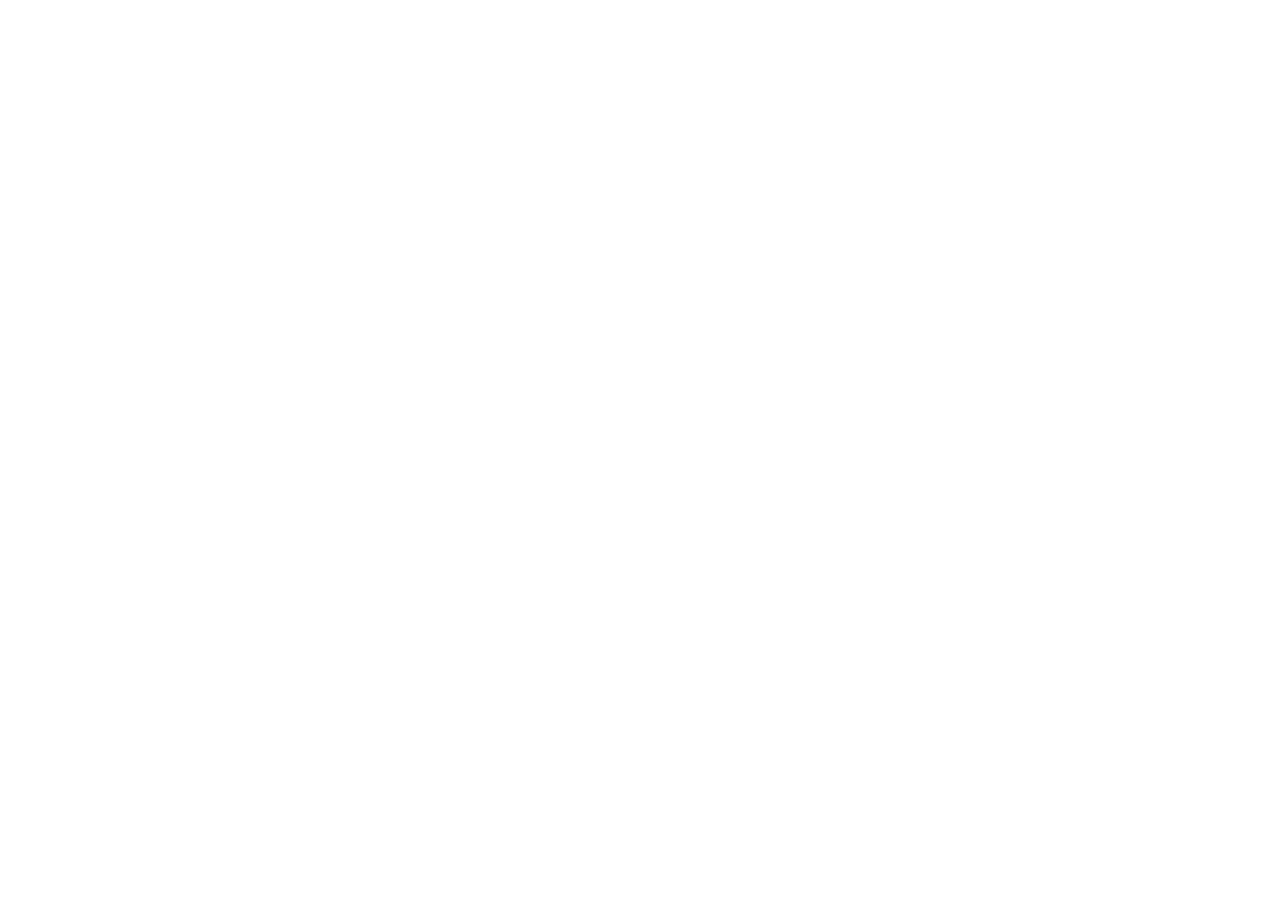
==== commit 2282d909: "Notification system started" ====
--- a/public/index.html
+++ b/public/index.html
@@ -23,18 +23,19 @@
 		<link rel="stylesheet" href="css/date.css" />
 		<link rel="stylesheet" href="css/3column.css" />
 		<link rel="stylesheet" media="all and (orientation:portrait)" href="css/portrait.css" />
-		<link rel="stylesheet" media="all and (orientation:landscape)" href="css/landscape.css" /> 
-		<link rel="stylesheet" href="css/landscape.css" /> <!-- for desktop styling take out later -->
+		<link rel="stylesheet" href="css/landscape.css" />
 
 		
 		<!-- Includes -->
-		<script type="text/javascript" src="include/raphael.js"></script>
-		<script type="text/javascript" src="include/jquery-1.4.2.min.js"> </script>	
-		<script type="text/javascript" src="include/highcharts.js"> </script>
-		<script type="text/javascript" src="include/cufon.js"> </script>
-		<script type="text/javascript" src="include/Helvetica_Neue_Time_400.font.js"> </script>	
-		<script type="text/javascript" src="include/Helvetica_Neue_CN_400-Helvetica_Neue_CN_700-Helvetica_Neue_CN_italic_400-Helvetica_Neue_CN_italic_700.font.js"> </script>	
-		<script type="text/javascript" src="include/Thin_300.font.js"> </script>	
+		<script type="text/javascript" src="include/raphael.js"></script> <!-- This is the svg framework used for the floorplan layout see http://raphaeljs.com/ -->
+		<script type="text/javascript" src="include/jquery-1.4.2.min.js"></script>	<!-- Jquery 1.4 is used for ajax and dynamic page updates see http://jquery.com/ -->
+		<script type="text/javascript" src="include/highcharts.js"></script> <!-- Javascript framework for most of the charts see http://www.highcharts.com/ -->
+		<script type="text/javascript" src="include/cufon.js"></script> <!-- Font replacement tool just eye candy basically see http://cufon.shoqolate.com/generate/ -->
+		
+		<!-- Fonts to be used by Cufon for substitution -->
+		<script type="text/javascript" src="include/Helvetica_Neue_Time_400.font.js"></script>	
+		<script type="text/javascript" src="include/Helvetica_Neue_CN_400-Helvetica_Neue_CN_700-Helvetica_Neue_CN_italic_400-Helvetica_Neue_CN_italic_700.font.js"></script>	
+		<script type="text/javascript" src="include/Thin_300.font.js"></script>	
 		
 		<title>Re_Home</title>
 		
@@ -42,8 +43,7 @@
 	
 	<body id="bod" class="startUp">
 		
-<!-- **************************************************** End header.html ******** Begin Index.html **************************************************************** -->
-		<div id="viewport" class="viewport portalView" style="position: absolute;">
+		<div id="viewport" class="viewport portalView">
 			
 			<div id="landscape" class="landscape portalLandscape inactive">
 			
@@ -452,6 +452,8 @@
 							<div id="monitorGraphButtonRight" class="floatRight monitorArrow">&rang;</div>		
 						</div>
 					</div>
+						<!-- These are the devices in the house, all of these are circular divs positioned absolutely -->
+						<!-- They can be repositioned by atering monitor.css -->
 						<div id="d0000" class="device off livingroom"></div>
 						<div id="d0001" class="device inUse livingroom"></div>
 						<div id="d0002" class="device inUse"></div>
@@ -474,23 +476,26 @@
 						<div id="d0019" class="device off kitchen"></div>
 						<div id="d0020" class="device inUse kitchen appliance"></div>
 				</div>
-						
-		
+				
+				<!-- This div will be used to display notifications it is initially inactive and will display messages in h3 tags when necessary -->		
+				<div id="notify" class="notify">
+					<div id="notifyButton" class="notifyButton"></div>
+					<div class="alert floatLeft"></div><h2>Front Door is open</h2><div class="alert floatLeft"></div><h2>Back Door is open</h2><div class="alert floatLeft"></div><h2>Side Door is open</h2>
+				</div>
 			</div><!-- end viewport -->
 			
 		</div><!-- end landscape -->
-<!-- *********************************************** End Index.html **** Begin footer.html*********************************************************************************** -->
 		
 	</body>
 	
-<!-- -------------------------------------------------------JAVASCRIPT APPLICATION LOGIC INCLUDES------------------------------------------------------------------------------->	
+<!---------------------------------------------------------JAVASCRIPT APPLICATION LOGIC INCLUDES------------------------------------------------------------------------------->	
 	
 	<script type="text/javascript" src="js/jquery.jclock.js_4.js"></script> <!-- taken from http://mobile.tutsplus.com/tutorials/iphone/iphone-web-app-meta-tags/ -->
-	<script type="text/javascript" src="js/floorplan.js"></script>
-	<script type="text/javascript" src="js/portalGraphs.js"></script>
-	<script type="text/javascript" src ="js/view.js"></script>
-	<script type="text/javascript" src ="js/controller.js"></script>
+	<script type="text/javascript" src="js/floorplan.js"></script> <!-- The floorplan widget for the monitoring page -->
+	<script type="text/javascript" src="js/portalGraphs.js"></script> <!-- Configuration for all of the graphs -->
+	<script type="text/javascript" src ="js/view.js"></script> <!-- Logic for updating the page -->
+	<script type="text/javascript" src ="js/controller.js"></script> <!-- Logic for controlling the gui -->
 	
-<!-- -------------------------------------------------------END JAVASCRIPT APPLICATION LOGIC INCLUDES---------------------------------------------------------------------------->
+<!---------------------------------------------------------END JAVASCRIPT APPLICATION LOGIC INCLUDES---------------------------------------------------------------------------->
 	
 </html>
--- a/public/css/hvacPage.css
+++ b/public/css/hvacPage.css
@@ -6,6 +6,8 @@
 .guageBox { width:27px; height:45px; margin:2px; -webkit-mask-image: -webkit-gradient(linear, left top, left bottom, from(rgba(0,0,0,0.6)), color-stop(0.2,rgba(0,0,0,1)),color-stop(0.5,rgba(0,0,0,1)), color-stop(0.8,rgba(0,0,0,1)), to(rgba(0,0,0,0.6))); margin-top: 33px;}
 .guageBoxLast { -webkit-border-top-right-radius: 7px; -webkit-border-bottom-right-radius: 7px; }
 .guageBoxFirst { -webkit-border-top-left-radius: 7px; -webkit-border-bottom-left-radius: 7px; margin-left:100px; }
+
+// Styles For the guage widget
 .t1  { background: -webkit-gradient(linear, left top, right top, from(#011ebe), to(#0b28d2)); }
 .t2  { background: -webkit-gradient(linear, left top, right top, from(#0b28d2), to(#1e32c1)); }
 .t3  { background: -webkit-gradient(linear, left top, right top, from(#1e32c1), to(#323daf)); }
@@ -69,11 +71,10 @@
 
 li>h6 { text-align:left; margin-left:10px; line-height:18px; font-size:15px;}
 .statusHeader { color:#777; }
-.statusWord { font-size: 1.1em;}
-#thermoLeft { text-align:left; }
-#thermoLeft>h2 { solid #666; padding-bottom:5px;}
+.statusWord { font-size: 1.1em; }
+.thermoLeft>h2 { solid #666; padding-bottom:5px;}
 .modeholder { border-top: 1px solid #333; border-bottom: 1px solid #333; width:170px; padding-bottom:2px;}
-#thermoLeft>h3 { padding-top:4px; padding-bottom:4px; }
+.thermoLeft>h3 { padding-top:4px; padding-bottom:4px; }
 
 .hvacColumn { width:206px; }
 .hvacSpacer { width:100px; }
@@ -94,4 +95,5 @@
 .thermLandscape { width:4800px; height:380px; margin-left:0px; }
 #thermGraphic1, #thermGraphic2, #thermGraphic3, #thermGraphic4 {  height:380px; width:800px; }
 .thermGraphicButton { font-size:1.5em; height:330px; line-height:330px; color: #222; text-shadow: 1px 1px 0px #333, -1px -1px 0px #000;  }
-.clock { margin-top: 7px;}
+.clock { margin-top: 7px; }
+.leftAlign { text-align:left; }
--- a/public/css/portalPage.css
+++ b/public/css/portalPage.css
@@ -3,10 +3,9 @@
  */
 #portal { width:1024px; height:768px; }
 .steelGradient { -webkit-mask-image: -webkit-gradient(linear, left top, left bottom, from(rgba(0,0,0,1)), color-stop(0.45,rgba(0,0,0,1)), to(rgba(0,0,0,0.2))); }
-
-#portalLogo { height:80px; }
-#portalLogo { background: url(../images/logo3.png) no-repeat; background-position:center; padding:10px 0 10px 0; margin:5px 0 -5px 0;}
-
+#portalLogo { height:80px; background: url(../images/logo3.png) no-repeat; background-position:center; padding:10px 0 10px 0; margin:5px 0 -5px 0;}
+#portalAltn { height:80px; background: url(../images/logo3.png) no-repeat; background-position:center; padding:10px 0 10px 0; margin:20px 0 -5px 0;}
+.portalView { position:absolute; }
 .inactive { display:none; }
 .floatRight { float:right; }
 .floatLeft { float:left; }
@@ -29,23 +28,17 @@
 .rightArrow { width:100px; }
 .centerGraphViewPort { width:800px; height:400px; margin:30px 12px 0px 12px; }
 .centerGraphLandscape { width:4800px; height:400px; margin-left:0px; }
+.landscape {-webkit-transition:margin-left 0.5s ease-in-out; }
 #graphic1, #graphic2, #graphic3, #graphic4, #graphic5, #graphic6 {  height:400px; width:800px; }
 
 .graphicButton { font-size:1.5em; height:480px; line-height:480px; color: #222; text-shadow: 1px 1px 0px #333, -1px -1px 0px #000;  }
 
-#tempGraphic {background-image: url(../images/temp.png); background-position: center; background-position-y:35px; background-repeat: no-repeat;}
-#efficiencyGraphic {background-image: url(../images/efficiency.png); background-position: center; background-position-y:35px; background-repeat: no-repeat;}
-
-.portalButton { background-repeat:none; background-position:center; }
-.infoLink {background-image:url(../images/info.png); }
-.solarLink {background-image:url(../images/solar.png); }
-.hvacLink {background-image:url(../images/thermo.png); }
-.lightingLink {background-image:url(../images/lighting.png);  }
-.monitorLink {background-image:url(../images/monitor.png);  }
-.waterLink {background-image:url(../images/water.png); }
-.infoLink:hover {background-image:url(../images/infoOver.png); }
-.solarLink:hover {background-image:url(../images/solarOver.png); }
-.hvacLink:hover {background-image:url(../images/thermoOver.png); }
-.lightingLink:hover {background-image:url(../images/lightingOver.png); }
-.monitorLink:hover {background-image:url(../images/monitorOver.png); }
-.waterLink:hover {background-image:url(../images/waterOver.png); }+#efficiencyGraphic {background-image: url(../images/temp.png); background-position: center; background-position-y:35px; background-repeat: no-repeat;}
+//#efficiencyGraphic {background-image: url(../images/efficiency.png); background-position: center; background-position-y:35px; background-repeat: no-repeat;}
+.portalButton { background-repeat:none; background-image:url(../images/portalButtons.png); }
+.infoLink { background-position-x:0px; }
+.waterLink { background-position-x:180px; }
+.monitorLink { background-position-x:90px; }
+.hvacLink { background-position-x:360px; }
+.solarLink { background-position-x:270px; }
+.portalButton:hover { background-position-y:90px; }
--- a/public/css/landscape.css
+++ b/public/css/landscape.css
@@ -1,10 +1,18 @@
 /**
  * Landscape orientation specific styles
  */
+@font-face {
+	font-family: 'Myriad Pro';
+	src: local('☺'), url('../include/GillSansMTPro-Book.otf') format('opentype');
+	font-weight: normal;
+	font-style: normal;
+}
+	
+.startUp { background-image: url(../images/startup.png); width:100%; height:100%; background-position:center; }
+
 .fullpage {
 	box-sizing: border-box;
 	margin: 0 auto;
-	margin-top: 20px;
 	width: 1024px;
 	height: 768px;
 	text-align: center;
@@ -59,3 +67,48 @@
 	height:100%;
 	position:relative;
 }
+
+
+.notify {
+	width: 270px;
+	line-height: 25px;
+	position: absolute;
+	right: 20px;
+	top: 25px;
+	color: #eee;
+	padding-top: 5px;
+	padding-bottom: 5px;
+	padding-left:5px;
+	//border: 2px solid #eee;
+	//-webkit-box-shadow: 0 0 15px #ccc;
+	font-size: 16px;
+	background: -webkit-gradient(linear, left top, left bottom, from(rgba(0,0,0,0.8)), to(rgba(0,0,0,0.4)));
+	-webkit-border-radius: 10px;
+}
+
+.notify h2 { padding: 4px;}
+
+.notifyButton {
+	width:20px;
+	height:20px;
+	-webkit-border-radius:20px;
+	background-image: url(../images/x.png);
+	border-radius:20px;
+	background-color:black;
+	border: 2px solid #eee;
+	color:#aaa;
+	text-align:center;
+	line-height:20px;
+	position: absolute;
+	top:-10px;
+	right:-10px;
+}
+
+.alert { 
+	height: 20px;
+	width: 20px;
+	background-image: url(../images/alert.png);
+	background-size: 90%;
+	background-position: center;
+	background-repeat: none;
+}
